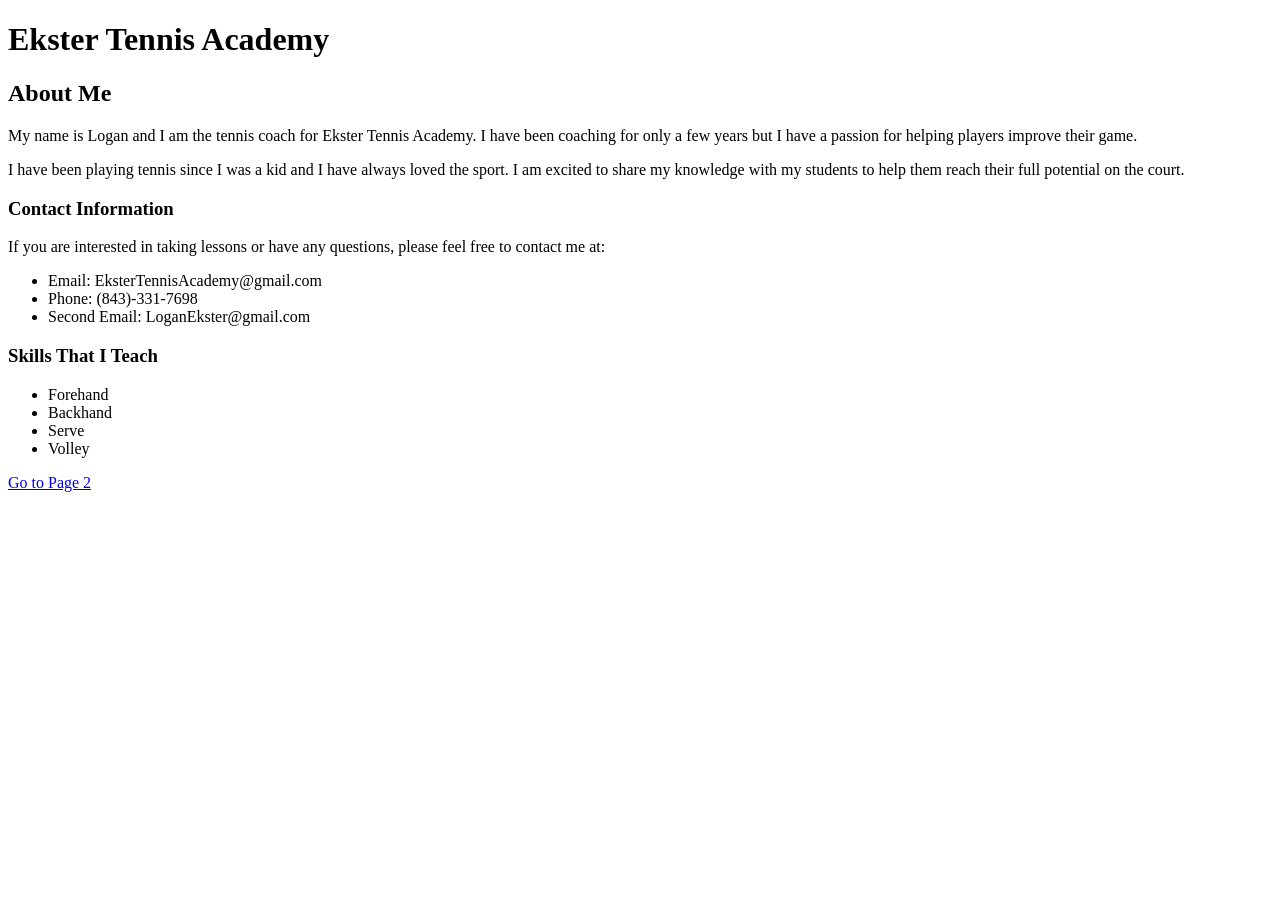
==== index.html @ 66047c8a "Made additional Changes to both pages Co-authored-by: Copilot <copilot@github.com>" ====
<!DOCTYPE html>
<html lang="en">
<head>
    <meta charset="UTF-8">
    <title>Logan's Tennis Page</title>
</head>
<body>
    <h1>Ekster Tennis Academy</h1>
    <h2>About Me</h2>

    <p>My name is Logan and I am the tennis coach for Ekster Tennis Academy. I have been coaching for only a few
     years but I have a passion for helping players improve their game.</p> 
    <p>I have been playing tennis since I was a kid and I have always loved the sport. I am excited to share my
     knowledge with my students to help them reach their full potential on the court.</p>


    <h3>Contact Information</h3>
    <p>If you are interested in taking lessons or have any questions, please feel free to contact me at:</p>
    <ul>
        <li>Email: EksterTennisAcademy@gmail.com</li>
        <li>Phone: (843)-331-7698</li>
        <li>Second Email: LoganEkster@gmail.com</li>
    </ul>



    <h3>Skills That I Teach</h3>
    <ul>
        <li>Forehand</li>
        <li>Backhand</li>
        <li>Serve</li>
        <li>Volley</li>
    </ul>


    <p>
        <a href="page2.html">Go to Page 2</a>
    </p>
    </body>
</html>
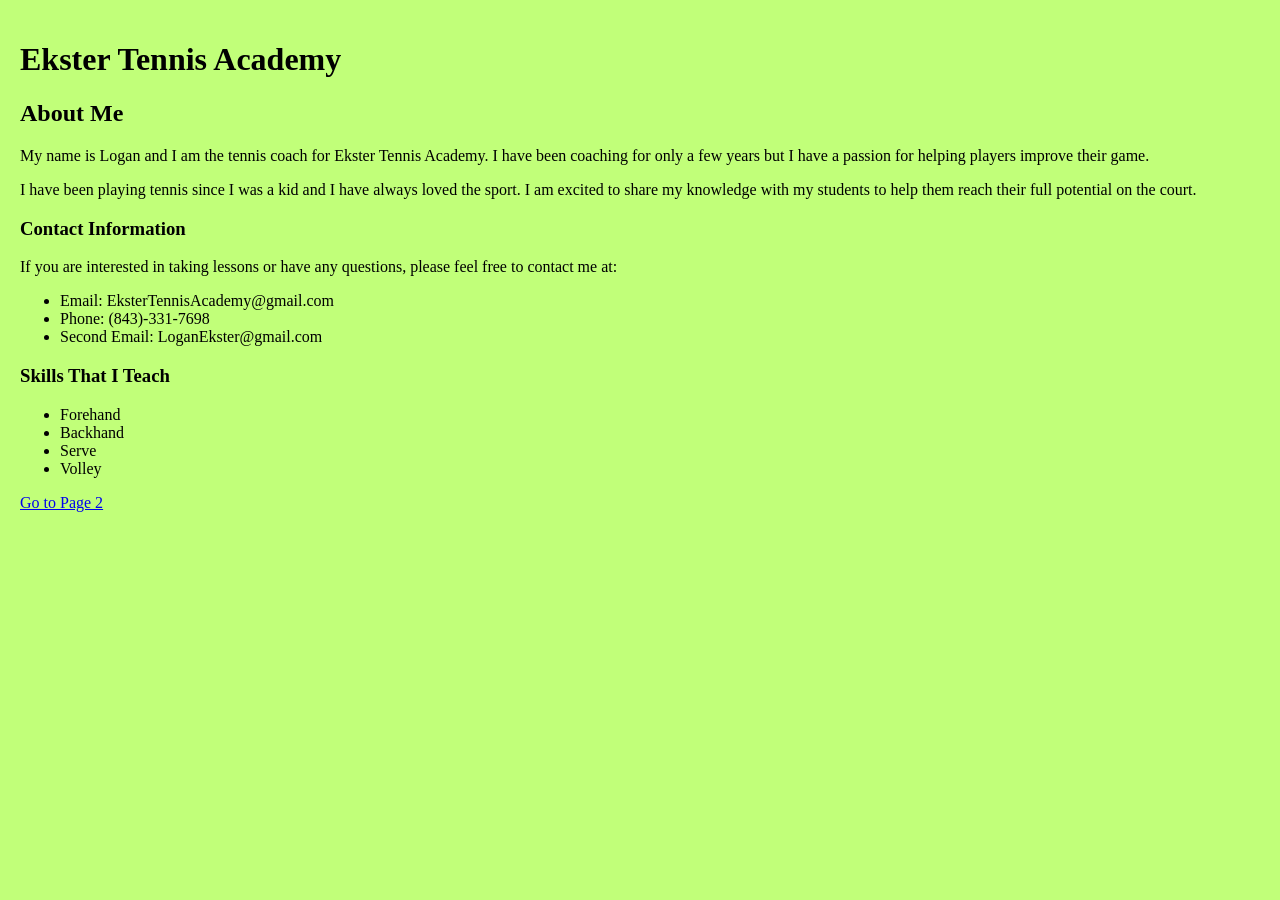
==== commit 4dde8e6b: "Changed background color to tennis ball color" ====
--- a/index.html
+++ b/index.html
@@ -2,28 +2,45 @@
 <html lang="en">
 <head>
     <meta charset="UTF-8">
+
+    <link rel="stylesheet" href="css/style.css">
+
     <title>Logan's Tennis Page</title>
 </head>
 <body>
+
+<header>
     <h1>Ekster Tennis Academy</h1>
+</header>
+
+<main>
+
+    <!-- This is a paragraph about me and my tennis coaching  -->
+    <section>
     <h2>About Me</h2>
 
-    <p>My name is Logan and I am the tennis coach for Ekster Tennis Academy. I have been coaching for only a few
-     years but I have a passion for helping players improve their game.</p> 
-    <p>I have been playing tennis since I was a kid and I have always loved the sport. I am excited to share my
-     knowledge with my students to help them reach their full potential on the court.</p>
+        <p>My name is Logan and I am the tennis coach for Ekster Tennis Academy. I have been coaching for only a few
+        years but I have a passion for helping players improve their game.</p> 
+        <p>I have been playing tennis since I was a kid and I have always loved the sport. I am excited to share my
+        knowledge with my students to help them reach their full potential on the court.</p>
+    </section>
 
 
-    <h3>Contact Information</h3>
+
+     <!-- This is a list of my teaching contact information  -->
+    <section>
+     <h3>Contact Information</h3>
     <p>If you are interested in taking lessons or have any questions, please feel free to contact me at:</p>
     <ul>
         <li>Email: EksterTennisAcademy@gmail.com</li>
         <li>Phone: (843)-331-7698</li>
         <li>Second Email: LoganEkster@gmail.com</li>
     </ul>
+</section>
 
 
-
+<section>
+    <!-- This is a list of the skills that I teach  -->
     <h3>Skills That I Teach</h3>
     <ul>
         <li>Forehand</li>
@@ -31,10 +48,15 @@
         <li>Serve</li>
         <li>Volley</li>
     </ul>
+</section>
 
+    </main>
 
+    <footer>
     <p>
         <a href="page2.html">Go to Page 2</a>
     </p>
+</footer>
+
     </body>
 </html>
--- a/css/style.css
+++ b/css/style.css
@@ -0,0 +1,8 @@
+body {
+    background-color: #c1ff79;
+    font-family:'Times New Roman', Times, serif;
+    font-size: 16px;
+    margin: 0;
+    padding: 20px;
+}
+
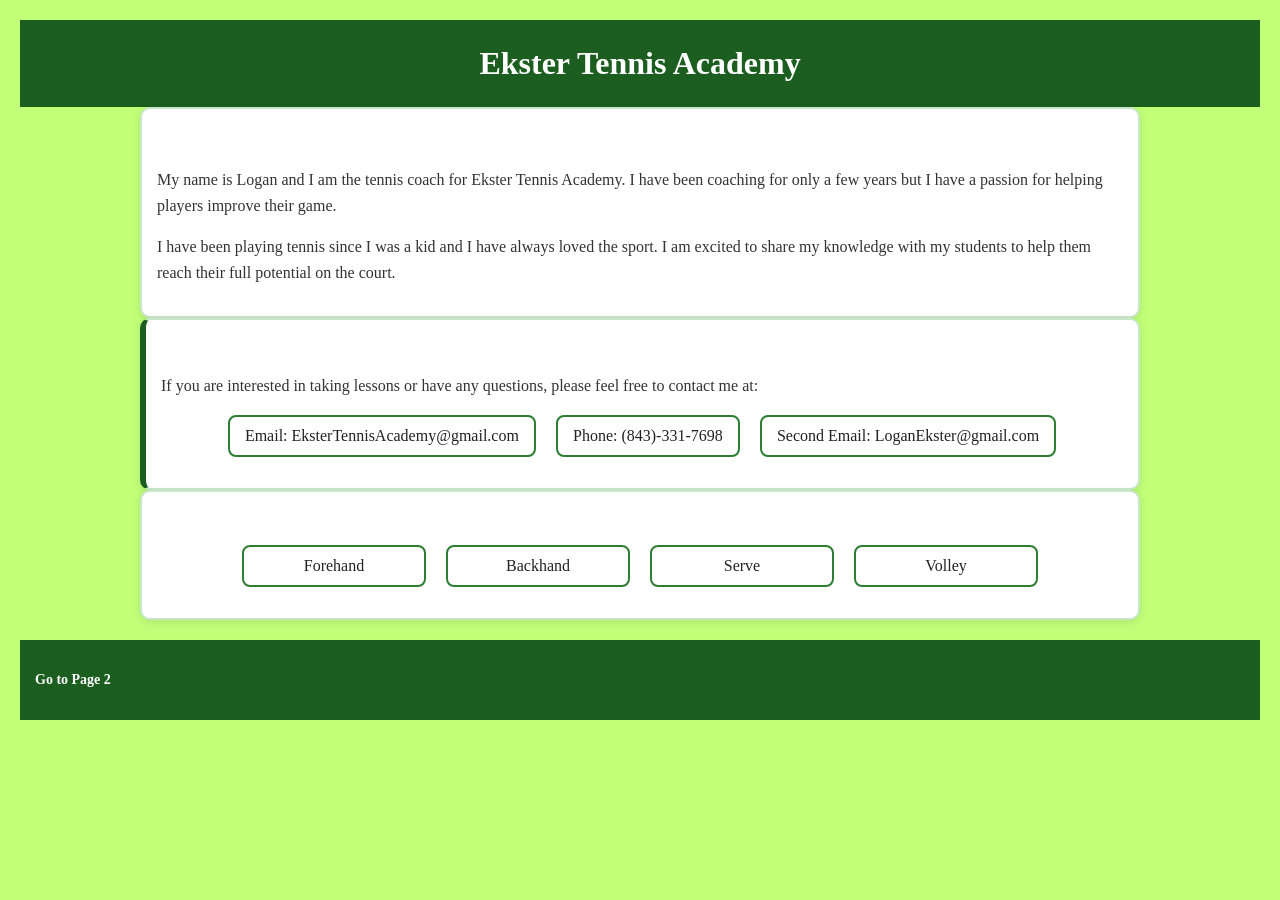
==== commit 8d4481d1: "Added many changes to css code after multiple attempts Co-authored-by: Copilot <copilot@github.com>" ====
--- a/index.html
+++ b/index.html
@@ -9,15 +9,15 @@
 </head>
 <body>
 
-<header>
-    <h1>Ekster Tennis Academy</h1>
+<header id="big">
+    <h1 class="section-title"> Ekster Tennis Academy</h1>
 </header>
 
-<main>
+<main id="main-content">
 
     <!-- This is a paragraph about me and my tennis coaching  -->
-    <section>
-    <h2>About Me</h2>
+    <section class="card">
+    <h2 class="section-title">About Me</h2>
 
         <p>My name is Logan and I am the tennis coach for Ekster Tennis Academy. I have been coaching for only a few
         years but I have a passion for helping players improve their game.</p> 
@@ -28,8 +28,8 @@
 
 
      <!-- This is a list of my teaching contact information  -->
-    <section>
-     <h3>Contact Information</h3>
+    <section class="card" id="info">
+     <h3 class="section-title">Contact Information</h3>
     <p>If you are interested in taking lessons or have any questions, please feel free to contact me at:</p>
     <ul>
         <li>Email: EksterTennisAcademy@gmail.com</li>
@@ -39,9 +39,9 @@
 </section>
 
 
-<section>
+<section class="card">
     <!-- This is a list of the skills that I teach  -->
-    <h3>Skills That I Teach</h3>
+    <h3 class="section-title">Skills That I Teach</h3>
     <ul>
         <li>Forehand</li>
         <li>Backhand</li>
--- a/css/style.css
+++ b/css/style.css
@@ -1,8 +1,108 @@
 body {
     background-color: #c1ff79;
+    color: #222;
     font-family:'Times New Roman', Times, serif;
-    font-size: 16px;
     margin: 0;
     padding: 20px;
 }
 
+h1 {
+    text-align: center;
+    color: #1b5e20;
+}
+
+h2, h3 {
+    color: #1b5e20;
+}
+
+p {
+    line-height: 1.6;
+    text-align: left;
+    color: #333;
+}
+
+img {
+    display: block;
+    margin: 10px 0;
+    border: 2px solid #1b5e20;
+    border-radius: 8px;
+}
+
+ul, ol {
+    display: flex;
+    flex-wrap: wrap;
+    gap: 20px;
+    padding: 0;
+    list-style: none;
+    justify-content:center;
+}
+
+li {
+    background-color: #ffffff;
+    padding: 10px 15px;
+    border: 2px solid #2e7d32;
+    border-radius: 8px;
+    min-width: 150px;
+    text-align: center;
+}
+
+footer{
+    margin-top: 20px;
+    text-align: center;
+    font-size: 14px;
+    padding: 15px;
+    background-color: #1b5e20;
+}
+
+#big {
+    background-color: #1b5e20;
+    color: white;
+    padding: 25px;
+    text-align: center;
+}
+
+.section-title {
+    margin: 0;
+    color: white;
+}
+
+.flex-container {
+    display: flex;
+    gap: 30px;
+    padding: 20px;
+    align-items: flex-start;
+}
+
+.card {
+    background-color: white;
+    padding: 15px;
+    border-radius: 10px;
+    border: 2px solid #c8e6c9;
+    flex: 1;
+    box-shadow: 0 2px 8px rgba(0, 0, 0, 0.1);
+}
+
+#info {
+    border-left: 6px solid #1b5e20;
+}
+
+#courts {
+    border-left: 6px solid #2e7d32;
+}
+
+.image-section {
+    display: block;
+    margin-top: 10px;
+    border-radius: 8px;
+}
+
+footer a {
+    color: white;
+    text-decoration: none;
+    font-weight:bold;
+}
+
+#main-content {
+    max-width: 1000px;
+    margin: 0 auto;
+}
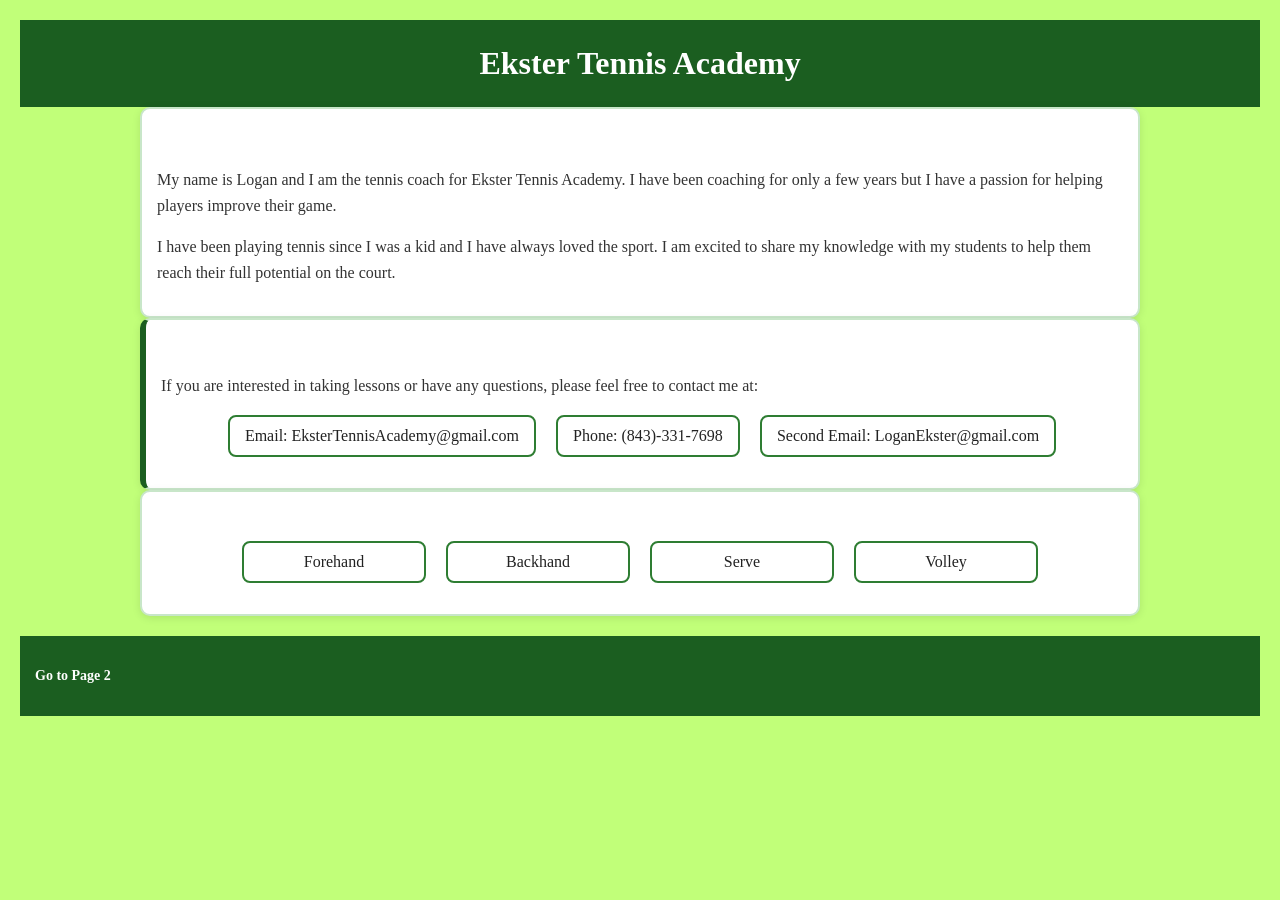
==== commit 26682aa7: "Added changes for mobile application" ====
--- a/index.html
+++ b/index.html
@@ -41,7 +41,7 @@
 
 <section class="card">
     <!-- This is a list of the skills that I teach  -->
-    <h3 class="section-title">Skills That I Teach</h3>
+    <h4 class="section-title">Skills That I Teach</h4>
     <ul>
         <li>Forehand</li>
         <li>Backhand</li>
--- a/css/style.css
+++ b/css/style.css
@@ -105,4 +105,17 @@
 #main-content {
     max-width: 1000px;
     margin: 0 auto;
-}+}
+
+@media (max-width: 600px) {
+  body {
+    font-size: 16px;
+  }
+}
+
+@media (max-width: 600px) {
+        .flex-container {
+          flex-direction: column;
+          align-items: center;
+        }
+    }
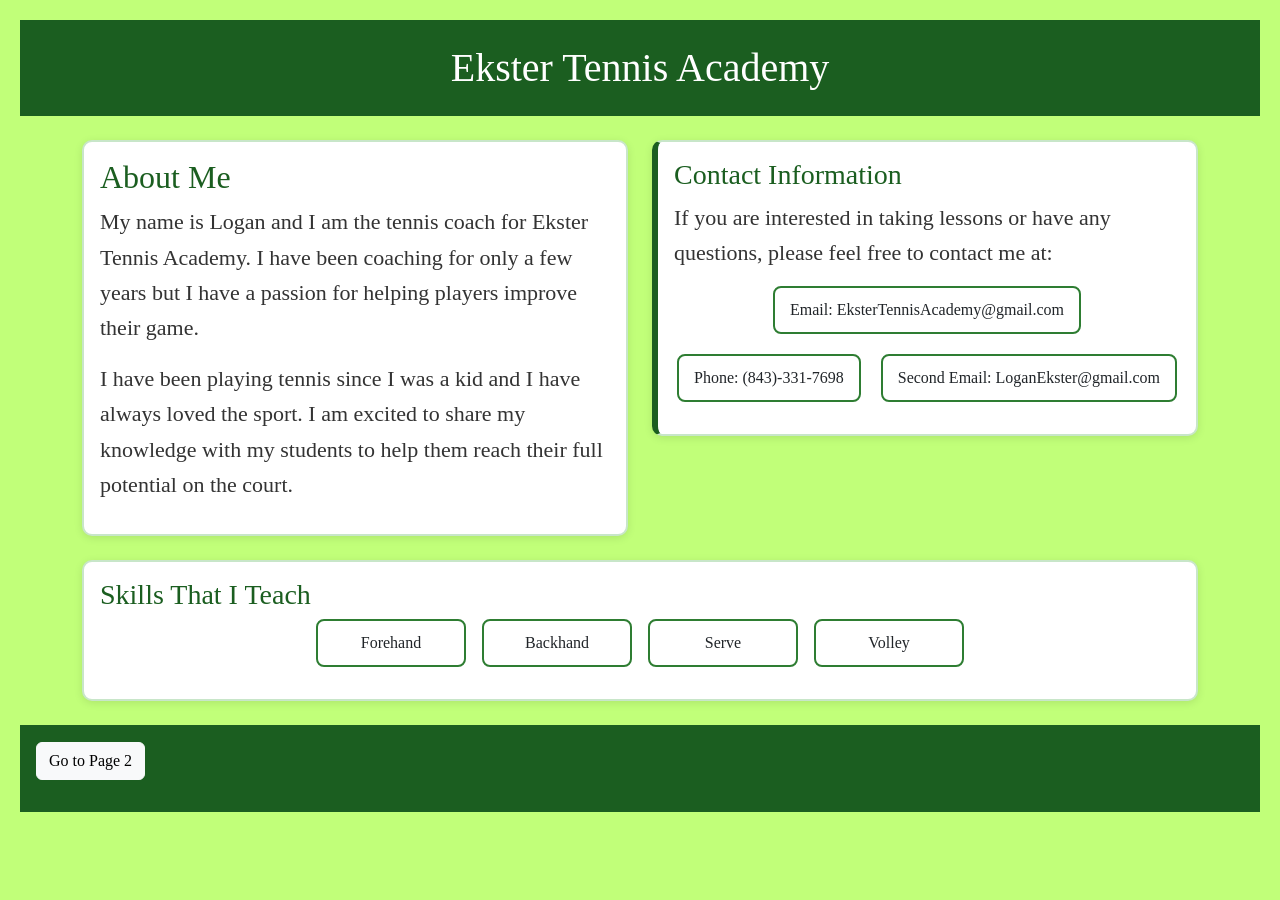
==== commit 4433f29a: "Changed pg1 html to include bootstrap commands including a button and style elements for lists. Co-a" ====
--- a/index.html
+++ b/index.html
@@ -3,58 +3,79 @@
 <head>
     <meta charset="UTF-8">
 
+    <!-- Adding bootstrap to code -->
+    <link href="https://cdn.jsdelivr.net/npm/bootstrap@5.3.3/dist/css/bootstrap.min.css" rel="stylesheet" integrity="sha384-QWTKZyjpPEjISv5WaRU9OFeRpok6YctnYmDr5pNlyT2bRjXh0JMhjY6hW+ALEwIH" crossorigin="anonymous">
+
+    <!-- Linking my custom css file-->
     <link rel="stylesheet" href="css/style.css">
 
+
     <title>Logan's Tennis Page</title>
+
 </head>
+
 <body>
 
-<header id="big">
-    <h1 class="section-title"> Ekster Tennis Academy</h1>
-</header>
+    <!-- The header for the page -->
+    <header id="big" class="text-center p-4">
+        <h1 class="section-title"> Ekster Tennis Academy</h1>
+    </header>
 
-<main id="main-content">
+
+<main class="container mt-4">
+
+    <div class="row g-4">
+
+    
 
     <!-- This is a paragraph about me and my tennis coaching  -->
-    <section class="card">
-    <h2 class="section-title">About Me</h2>
+    <section class="col-md-6">
+    
+    <div class="card p-3">
+    <h2>About Me</h2>
 
         <p>My name is Logan and I am the tennis coach for Ekster Tennis Academy. I have been coaching for only a few
         years but I have a passion for helping players improve their game.</p> 
         <p>I have been playing tennis since I was a kid and I have always loved the sport. I am excited to share my
         knowledge with my students to help them reach their full potential on the court.</p>
+    </div>
     </section>
 
 
 
      <!-- This is a list of my teaching contact information  -->
-    <section class="card" id="info">
-     <h3 class="section-title">Contact Information</h3>
+    <section class="col-md-6">
+        <div class="card p-3" id="info">
+     <h3>Contact Information</h3>
     <p>If you are interested in taking lessons or have any questions, please feel free to contact me at:</p>
-    <ul>
+    <ul class="list-unstyled">
         <li>Email: EksterTennisAcademy@gmail.com</li>
         <li>Phone: (843)-331-7698</li>
         <li>Second Email: LoganEkster@gmail.com</li>
     </ul>
+</div>
 </section>
 
 
-<section class="card">
+<section class="col-12">
+    <div class="card p-3">
+
     <!-- This is a list of the skills that I teach  -->
-    <h4 class="section-title">Skills That I Teach</h4>
-    <ul>
-        <li>Forehand</li>
-        <li>Backhand</li>
-        <li>Serve</li>
-        <li>Volley</li>
+    <h3>Skills That I Teach</h3>
+    <ul class="d-flex flex-wrap gap-3 list-unstyled">
+        <li class="skill-box">Forehand</li>
+        <li class="skill-box">Backhand</li>
+        <li class="skill-box">Serve</li>
+        <li class="skill-box">Volley</li>
     </ul>
+    </div>
 </section>
 
     </main>
 
-    <footer>
+    <footer class="text-center p-3 mt-4">
     <p>
-        <a href="page2.html">Go to Page 2</a>
+        <a href="page2.html" class="btn btn-light">Go to Page 2</a>
     </p>
 </footer>
 
--- a/css/style.css
+++ b/css/style.css
@@ -19,6 +19,7 @@
     line-height: 1.6;
     text-align: left;
     color: #333;
+    font-size: 22px;
 }
 
 img {
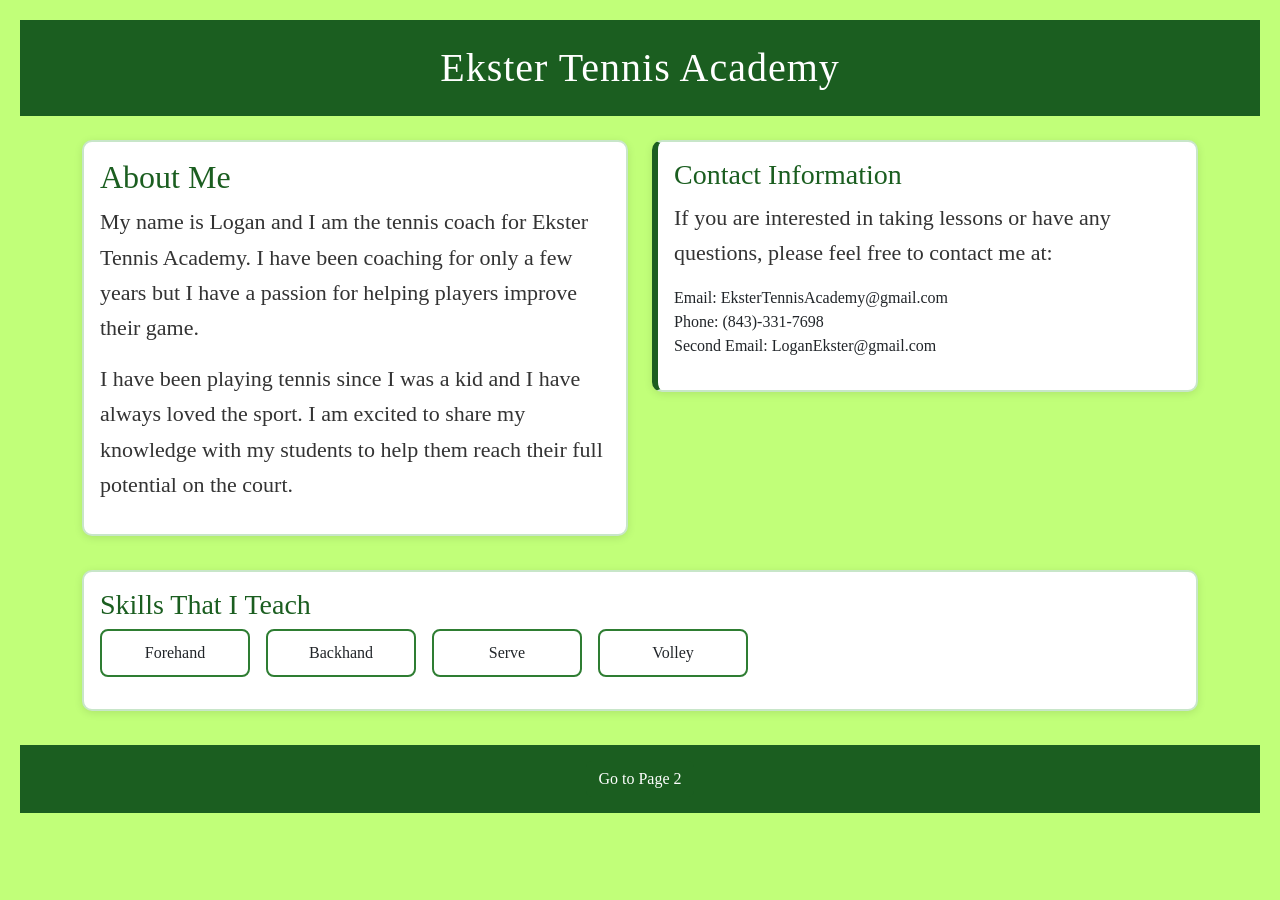
==== commit 8760867b: "Made lots of changes to the css code and page 2 to change the button layouts and to have floating ic" ====
--- a/index.html
+++ b/index.html
@@ -74,9 +74,7 @@
     </main>
 
     <footer class="text-center p-3 mt-4">
-    <p>
         <a href="page2.html" class="btn btn-light">Go to Page 2</a>
-    </p>
 </footer>
 
     </body>
--- a/css/style.css
+++ b/css/style.css
@@ -29,23 +29,21 @@
     border-radius: 8px;
 }
 
-ul, ol {
-    display: flex;
-    flex-wrap: wrap;
-    gap: 20px;
+ul:not(.list-group), 
+ol:not(.list-group) {
     padding: 0;
     list-style: none;
-    justify-content:center;
 }
 
+/******************************
 li {
-    background-color: #ffffff;
     padding: 10px 15px;
     border: 2px solid #2e7d32;
     border-radius: 8px;
     min-width: 150px;
     text-align: center;
 }
+********************************/
 
 footer{
     margin-top: 20px;
@@ -58,8 +56,9 @@
 #big {
     background-color: #1b5e20;
     color: white;
-    padding: 25px;
+    padding: 30px;
     text-align: center;
+    letter-spacing:1px;
 }
 
 .section-title {
@@ -67,12 +66,14 @@
     color: white;
 }
 
+/****************************
 .flex-container {
     display: flex;
     gap: 30px;
     padding: 20px;
     align-items: flex-start;
 }
+*****************************/
 
 .card {
     background-color: white;
@@ -81,6 +82,7 @@
     border: 2px solid #c8e6c9;
     flex: 1;
     box-shadow: 0 2px 8px rgba(0, 0, 0, 0.1);
+    margin-bottom: 10px;
 }
 
 #info {
@@ -119,4 +121,28 @@
           flex-direction: column;
           align-items: center;
         }
-    }+    }
+
+.card:hover {
+    transform: translateY(-5px);
+    transition:0.3s;
+}
+
+.btn {
+    background-color: #1b5e20;
+    color: white;
+    border:none;
+}
+
+.btn:hover {
+    background-color: #2e7d32;
+}
+
+.skill-box {
+    padding: 10px 15px;
+    border: 2px solid #2e7d32;
+    border-radius: 8px;
+    min-width: 150px;
+    text-align: center;
+    background: color white;
+}
